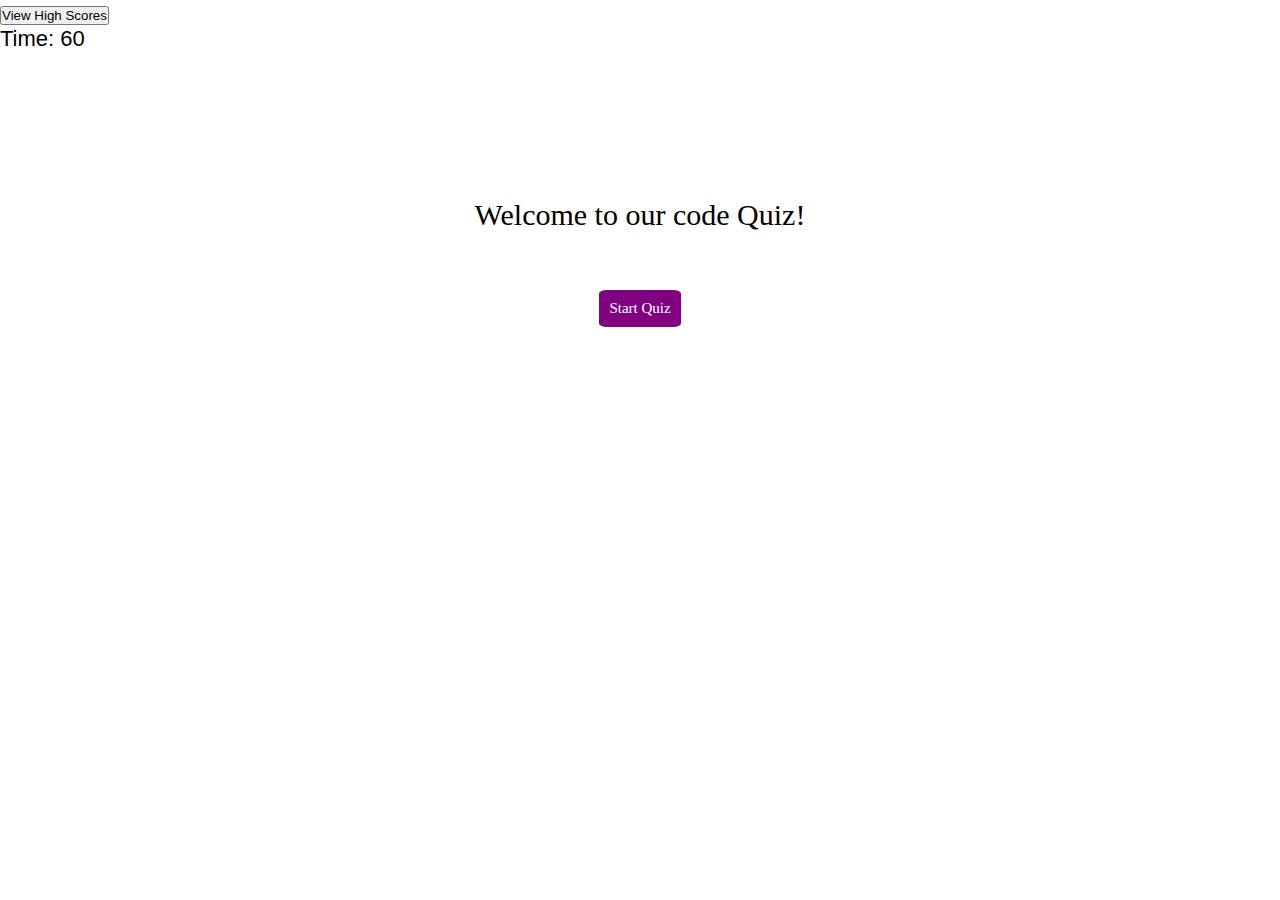
==== index.html @ 1c4a7f76 "initial code" ====
<!DOCTYPE html>
<html lang="en">

<head>
	<meta charset="UTF-8">
	<meta name="viewport" content="width=device-width, initial-scale=1.0">
	<link href="https://cdn.jsdelivr.net/npm/bootstrap@5.1.3/dist/css/bootstrap.min.css" rel="stylesheet"
		integrity="sha384-1BmE4kWBq78iYhFldvKuhfTAU6auU8tT94WrHftjDbrCEXSU1oBoqyl2QvZ6jIW3" crossorigin="anonymous">
	<!-- <link rel="preconnect" href="https://fonts.googleapis.com">     -->
	<link rel="stylesheet" href="style.css">
	<title>Code Quiz</title>
</head>

<body>
	<header>
		<nav class="navbar p-4">
			<div>
				<button class="btn btn-link" id="view-high-scores">View High Scores</button>
			</div>
			<div>
				<p>Time: <span id="timeLeft">xxx</span></p>
			</div>
		</nav>

	</header>

	<div id="mainDiv">
		<div id="gridContainer">
			<p id="questionDisplay">Welcome to our code Quiz!</p>
			<p id="finalScoreDisplay"></p>
			<p id="enterInitials"></p>
			<textarea id=enterInitialsTextArea></textarea>
			<button class="btn" id="start-quiz">Start Quiz</button>
			<button class="btn" id="answer1"></button>
			<button class="btn" id="answer2"></button>
			<button class="btn" id="answer3"></button>
			<button class="btn" id="answer4"></button>
			<button class="btn" id="submitScore"></button>
		</div>
		<div id="answerCorrectWrongGrid"></div>
		<p id=answerCorrectWrong></p>
	</div>

	<script src="script.js"></script>
</body>

</html>
---- style.css ----
* {
    margin: 0;
    padding: 0;
    box-sizing: border-box;
}

body {
    font-family: 'Ubuntu', sans-serif;
    font-size: 22px;

}

/* header {
    display: flex;
    justify-content: space-between;
    flex-wrap: wrap;
    list-style: none;
    color: rgb(162, 87, 233);
    height: 60px;
    font-size: 2vw;
    padding-top: 10px;
    padding-left: 10px;
    padding-right: 10px;
    font-family: 'Merienda';
    font-size: 22px;
  } */

/* .btnHeader {
    border-radius: 10px;
    background-color: white;
    text-decoration: none;
    border: 0;
    outline: 0;
    color: rgb(162, 87, 233);
    font-family: 'Merienda';
    font-size: 20px;
} */

/* .btnHeader:hover {
    background-color: pink;    
} */

/* .btn {
    border-radius: 12px;
    border: 0;
    outline: 0;
    background-color: purple;
    color: white;
    font-family: 'Merienda';
    font-size: 10px;
} */

#mainDiv {
    margin-left: 25%;
    margin-right: 25%;
    display: flex;
    flex-wrap: wrap;
    flex-direction: column;
    justify-content: center;
    margin-top: 50px;
    font-family: 'Merienda';
    font-size: 22px;
}

#gridContainer {
    display: grid;
    grid-template-columns: repeat(2, 1fr) 2fr 1fr;
    grid-template-rows: repeat(10, 1fr); 
    gap: 10px 10px;
    font-family: 'Merienda';
    font-size: 22px;
}

#questionDisplay {
    text-align: center;
    align-self: baseline;
    grid-column: 2 / span 2;
    grid-row: 1 / span 5;
    place-self: center;
    font-size: 30px;
}

#finalScoreDisplay {    
    grid-column: 1 / span 2;
    grid-row: 6 / span 1;
    font-size: 15px;
}

#enterInitials {    
    grid-column: 1 / span 1;
    grid-row: 7 / span 1;
    font-size: 15px;
}

#enterInitialsTextArea {
    grid-column: 2 / span 1;
    grid-row: 7 / span 1;
    font-size: 15px;
    resize: none;  
}

#submitScore {
    grid-column: 3 / span 1;
    grid-row: 7 / span 1;
    padding: 10px 10px 10px 10px;
    border-radius: 10%;
    border: 0;
    outline: 0;
    background-color: purple;
    color: white;
    font-family: 'Merienda';
    font-size: 15px;
}

#start-quiz {
    grid-column: 2 / span 2;
    grid-row: 5 / span 1;
    padding: 10px 10px 10px 10px;
    border-radius: 10%;
    border: 0;
    outline: 0;
    background-color: purple;
    place-self: center;
    color: white;
    font-family: 'Merienda';
    font-size: 15px;
}

#answer1 {
    grid-column: 1 / span 2;
    grid-row: 6 / span 1;
    padding: 10px 10px 10px 10px;
    border-radius: 10%;
    border: 0;
    outline: 0;
    background-color: purple;
    color: white;
    font-family: 'Merienda';
    font-size: 15px;
    margin-left: 25px;
}

#answer2 {
    grid-column: 1 / span 2;
    grid-row: 7 / span 1;
    padding: 10px 10px 10px 10px;
    border-radius: 10%;
    border: 0;
    outline: 0;
    background-color: purple;
    color: white;
    font-family: 'Merienda';
    font-size: 15px;
    margin-left: 25px;
    margin-left: 25px;

}

#answer3 {
    grid-column: 1 / span 2;
    grid-row: 8 / span 1;
    padding: 10px 10px 10px 10px;
    border-radius: 10%;
    border: 0;
    outline: 0;
    background-color: purple;
    color: white;
    font-family: 'Merienda';
    font-size: 15px;
    margin-left: 25px;
}

#answer4 {
    grid-column: 1 / span 2;
    grid-row: 9 / span 1;
    padding: 10px 10px 10px 10px;
    border-radius: 10%;
    border: 0;
    outline: 0;
    background-color: purple;
    color: white;
    font-family: 'Merienda';
    font-size: 15px;
    margin-left: 25px;
}

#answer1:hover{
    background-color: pink;    
}

#answer2:hover{
    background-color: pink;
}

#answer3:hover{
    background-color: pink;
}

#answer4:hover{
    background-color: pink;
}

#submitScore:hover{
    background-color: pink;
}

#answerCorrectWrongGrid {
    display: grid;
    grid-template-columns: 4fr;
    grid-template-rows: repeat(2, 1fr);
    gap: 10px 10px;
    font-family: 'Merienda';font-size: 22px;
}

#answerCorrectWrong {
    text-align: left;
    grid-column: 1 / span 4;
    grid-row: 1 / span 2;
    
}

@media screen and (max-width: 768px) {
    #answer1:hover{
        background-color: purple;
    }
    #answer2:hover{   
        background-color: purple;
    }
    #answer3:hover{   
        background-color: purple;
    }
    #answer4:hover{   
        background-color: purple;
    }
    #submitScore:hover{ 
        background-color: purple;
    
    }
    #questionDisplay {
        font-size: 25px;
    }
    #answer1 {
        grid-column: 2 / span 2;
    }
    #answer2 {
        grid-column: 2 / span 2;     
    }
    #answer3 {
        grid-column: 2 / span 2;
    }
    #answer4 {
        grid-column: 2 / span 2;
    }
}

@media screen and  (max-width: 575px) {
    #answer1:hover{
        background-color: purple;        
    }
    #answer2:hover{   
        background-color: purple;
    }
    #answer3:hover{   
        background-color: purple;
    }
    #answer4:hover{   
        background-color: purple;
    }
    #submitScore:hover{   
        background-color: purple;
    }
    #mainDiv {
        margin-left: 5%;
        margin-right: 5%;
    }
    #questionDisplay {
        grid-column: 2 / span 2;
        font-size: 15px;
    }
  }
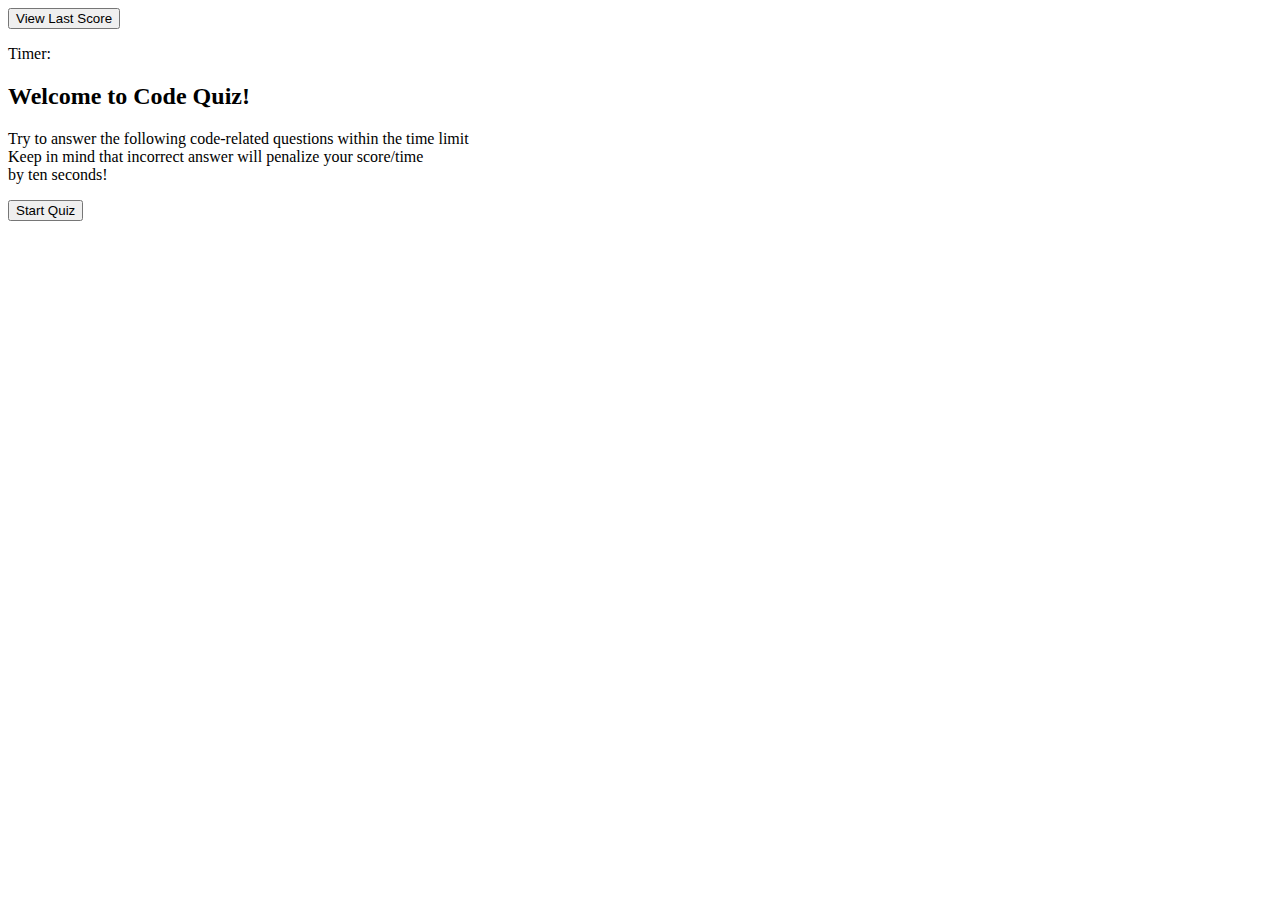
==== commit 5cf062ae: "rename files" ====
--- a/index.html
+++ b/index.html
@@ -6,7 +6,6 @@
 	<meta name="viewport" content="width=device-width, initial-scale=1.0">
 	<link href="https://cdn.jsdelivr.net/npm/bootstrap@5.1.3/dist/css/bootstrap.min.css" rel="stylesheet"
 		integrity="sha384-1BmE4kWBq78iYhFldvKuhfTAU6auU8tT94WrHftjDbrCEXSU1oBoqyl2QvZ6jIW3" crossorigin="anonymous">
-	<!-- <link rel="preconnect" href="https://fonts.googleapis.com">     -->
 	<link rel="stylesheet" href="style.css">
 	<title>Code Quiz</title>
 </head>
@@ -15,31 +14,30 @@
 	<header>
 		<nav class="navbar p-4">
 			<div>
-				<button class="btn btn-link" id="view-high-scores">View High Scores</button>
+				<button class="btn btn-link" id="view-score">View Last Score</button>
 			</div>
 			<div>
-				<p>Time: <span id="timeLeft">xxx</span></p>
+				<p>Timer: <span id="timer"></span></p>
 			</div>
 		</nav>
 
 	</header>
 
-	<div id="mainDiv">
-		<div id="gridContainer">
-			<p id="questionDisplay">Welcome to our code Quiz!</p>
-			<p id="finalScoreDisplay"></p>
-			<p id="enterInitials"></p>
-			<textarea id=enterInitialsTextArea></textarea>
-			<button class="btn" id="start-quiz">Start Quiz</button>
-			<button class="btn" id="answer1"></button>
-			<button class="btn" id="answer2"></button>
-			<button class="btn" id="answer3"></button>
-			<button class="btn" id="answer4"></button>
-			<button class="btn" id="submitScore"></button>
-		</div>
-		<div id="answerCorrectWrongGrid"></div>
-		<p id=answerCorrectWrong></p>
-	</div>
+  <container class="container px-4">
+    <section class="row gx-5">
+      <div id="display2" class="col">
+        <div id="mainDisplay">
+					<div class="p-3 text-center">
+						<h2 class="display-4 p-2">Welcome to Code Quiz!</h2>
+						<p>Try to answer the following code-related questions within the time limit<br>Keep in mind that incorrect answer will penalize your score/time<br>by ten seconds!</p>
+					</div>
+        	<div class="d-flex justify-content-center">
+						<button id="start-btn" type="button" class="btn btn-primary">Start Quiz</button>
+					</div>
+				</div>
+				<div id= "checkDiv"></div>
+      </section>
+  </container>
 
 	<script src="script.js"></script>
 </body>
